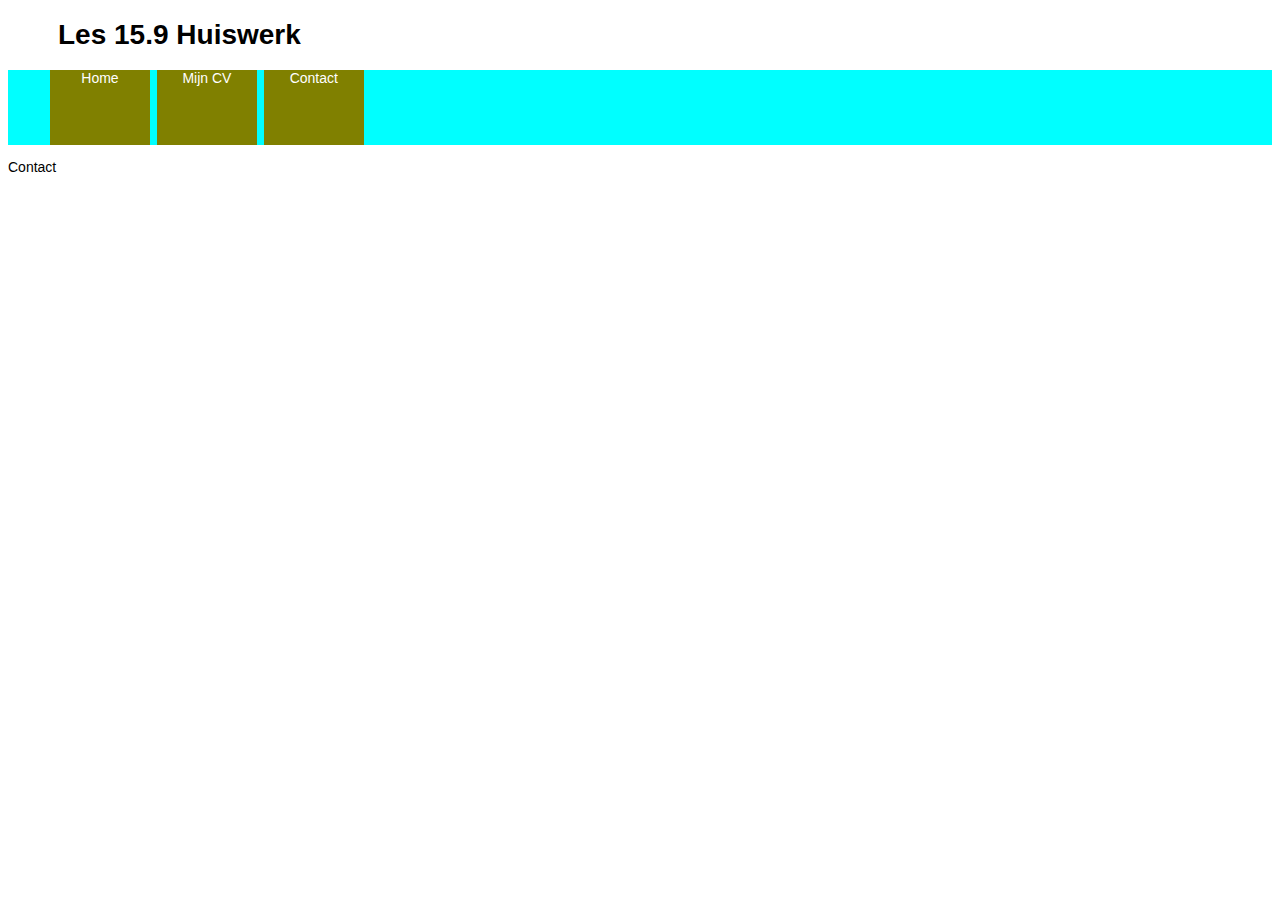
==== contact.html @ 55e27450 "Add files via upload" ====
<!DOCTYPE html>
<html lang="en">
<head>
    <meta charset="UTF-8">
    <meta http-equiv="X-UA-Compatible" content="IE=edge">
    <meta name="viewport" content="width=device-width, initial-scale=1.0">
    <title>15.9 Huiswerk</title>
    <link rel="stylesheet" href="style.css">
</head>
<body>

    <h1>Les 15.9 Huiswerk</h1>
    <header id="header">
    <ul>
        <li><a href="/Les 15.9 Huiswerk/index.html"></a>Home</li>
        <li><a href="/Les 15.9 Huiswerk/mijncv.html"></a>Mijn CV</li>
        <li><a href="/Les 15.9 Huiswerk/contact.html"></a> Contact</li>
    </ul>
</header>
    <p>Contact</p>
</body>
</html>
---- style.css ----
/*HEADER*/
#header {
    background-color: aqua;
    width: 100%;
    min-height: 75px;
    max-height: 150px;

}


body {
    font-family: Verdana, sans-serif;
    font-size: 14px;
    color: black;

}

ul a {
    color: white;
    text-decoration: none;
}

li {
    display: inline-block;
    min-height: 75px;
    max-height: 150px;
    width: 100px;
    text-align: center;
    color: white;
    border-left: 2px solid aqua;
    border-right: 1px solid aqua;
    background-color: olive;
}

li:hover {
    background-color: lightgreen;
    border-left: 2px solid lightgreen;
    border-right: 1px solid lightgreen;

}

li.active {
    background-color: rgb(230, 144, 238);
    border-left: 2px rgb(230, 144, 238);
    border-right: 1px rgb(230, 144, 238);

}

h1 {
    margin-left: 50px;
}
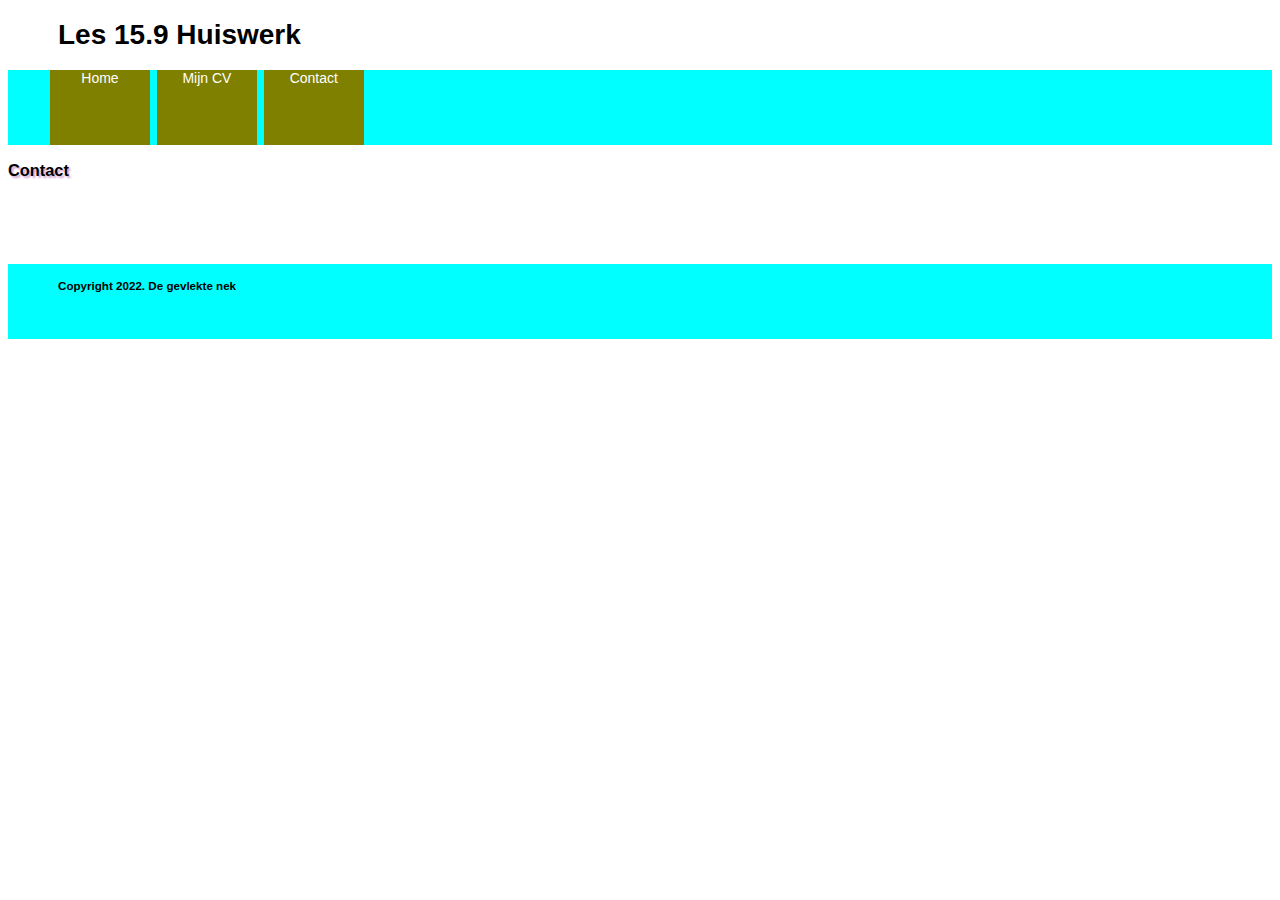
==== commit 64f5167c: "Add files via upload" ====
--- a/contact.html
+++ b/contact.html
@@ -1,5 +1,6 @@
 <!DOCTYPE html>
 <html lang="en">
+
 <head>
     <meta charset="UTF-8">
     <meta http-equiv="X-UA-Compatible" content="IE=edge">
@@ -7,16 +8,27 @@
     <title>15.9 Huiswerk</title>
     <link rel="stylesheet" href="style.css">
 </head>
+
 <body>
 
     <h1>Les 15.9 Huiswerk</h1>
-    <header id="header">
-    <ul>
-        <li><a href="/Les 15.9 Huiswerk/index.html"></a>Home</li>
-        <li><a href="/Les 15.9 Huiswerk/mijncv.html"></a>Mijn CV</li>
-        <li><a href="/Les 15.9 Huiswerk/contact.html"></a> Contact</li>
-    </ul>
-</header>
-    <p>Contact</p>
+    <header class="header">
+        <ul>
+            <li><a href="index.html">Home</a></li>
+            <li><a href="mijncv.html">Mijn CV</a></li>
+            <li><a href="contact.html">Contact</a></li>
+        </ul>
+    </header>
+
+    <p>
+    <h3>Contact</h3>
+    <br>
+    
+
+    <br><br>
+    <footer class="footer">
+        <h5>Copyright 2022. De gevlekte nek</h5>
+    </footer>
 </body>
+
 </html>--- a/style.css
+++ b/style.css
@@ -1,10 +1,23 @@
-/*HEADER*/
-#header {
+.button {
+    background-color: #4CAF50; /* Green */
+    border: none;
+    color: white;
+    padding: 15px 32px;
+    text-align: center;
+    text-decoration: none;
+    display: inline-block;
+    font-size: 16px;
+    margin: 4px 2px;
+    cursor: pointer;
+  }
+
+
+
+.header {
     background-color: aqua;
     width: 100%;
     min-height: 75px;
     max-height: 150px;
-
 }
 
 
@@ -12,7 +25,6 @@
     font-family: Verdana, sans-serif;
     font-size: 14px;
     color: black;
-
 }
 
 ul a {
@@ -36,16 +48,37 @@
     background-color: lightgreen;
     border-left: 2px solid lightgreen;
     border-right: 1px solid lightgreen;
-
 }
 
 li.active {
     background-color: rgb(230, 144, 238);
     border-left: 2px rgb(230, 144, 238);
     border-right: 1px rgb(230, 144, 238);
-
 }
 
 h1 {
     margin-left: 50px;
+}
+
+#giraffe {
+    min-width: 200px;
+    max-width: 1000px;
+}
+
+h3 {
+    text-shadow: 2px 2px 2px rgb(208, 163, 208);
+}
+
+h5 {
+    padding-left: 50px;
+    padding-top: 15px;
+
+}
+
+.footer {
+    background-color: aqua;
+    width: 100%;
+    min-height: 75px;
+    max-height: 150px;
+
 }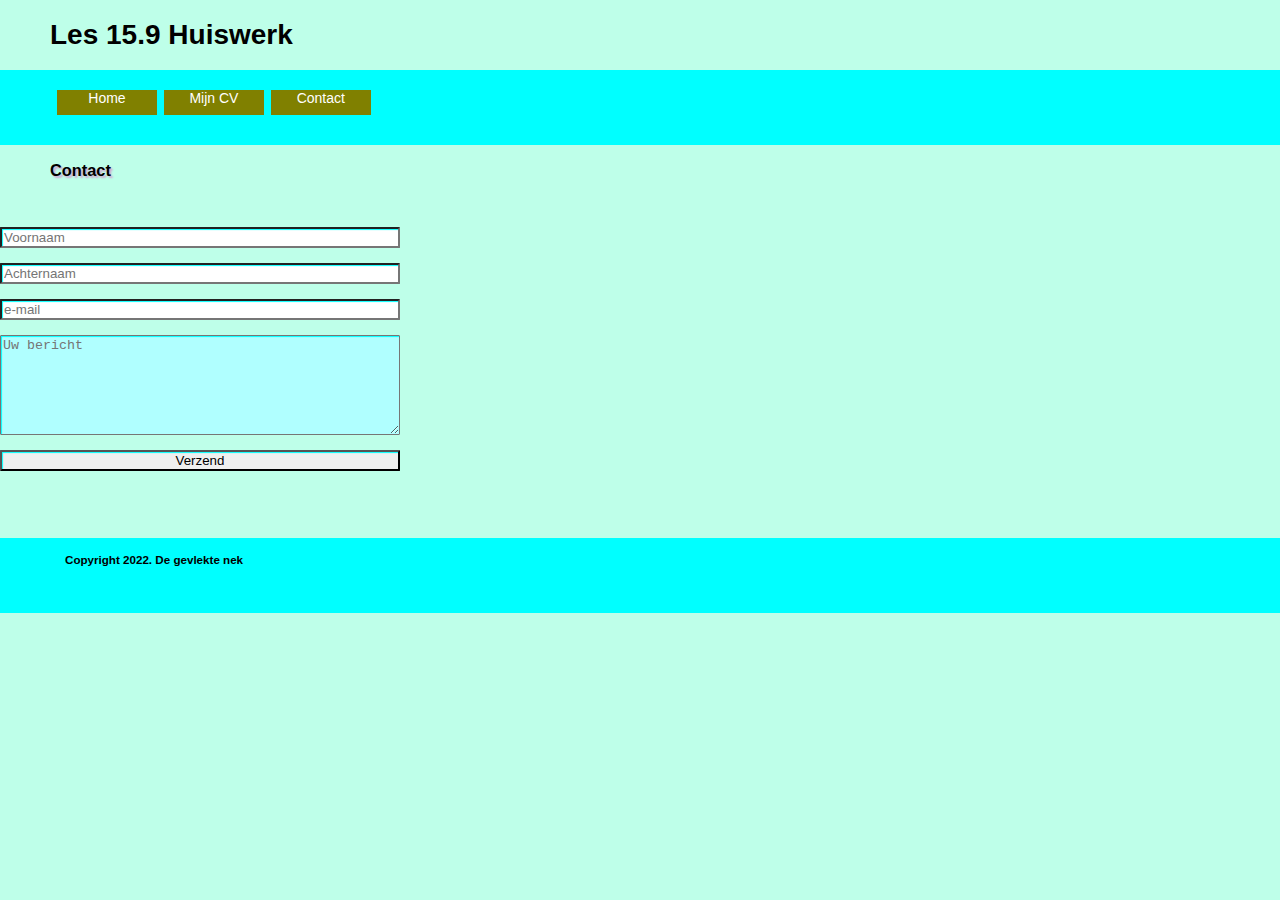
==== commit 952330c8: "Add files via upload" ====
--- a/contact.html
+++ b/contact.html
@@ -23,8 +23,13 @@
     <p>
     <h3>Contact</h3>
     <br>
-    
-
+    <form>
+        <input type="text" placeholder="Voornaam">
+        <input type="text" placeholder="Achternaam">
+        <input type="text" placeholder="e-mail">
+        <textarea placeholder="Uw bericht"></textarea>
+        <button>Verzend</button>
+    </form>
     <br><br>
     <footer class="footer">
         <h5>Copyright 2022. De gevlekte nek</h5>
--- a/style.css
+++ b/style.css
@@ -1,84 +1,92 @@
-.button {
-    background-color: #4CAF50; /* Green */
-    border: none;
-    color: white;
-    padding: 15px 32px;
-    text-align: center;
-    text-decoration: none;
-    display: inline-block;
-    font-size: 16px;
-    margin: 4px 2px;
-    cursor: pointer;
-  }
-
-
-
 .header {
     background-color: aqua;
     width: 100%;
     min-height: 75px;
     max-height: 150px;
+    padding-left: 15px;
 }
-
-
 body {
     font-family: Verdana, sans-serif;
     font-size: 14px;
     color: black;
+    margin: auto;
+    background-color: rgb(190, 255, 233);
 }
-
 ul a {
     color: white;
     text-decoration: none;
 }
-
 li {
     display: inline-block;
-    min-height: 75px;
-    max-height: 150px;
+    height: 25px;
     width: 100px;
+    margin-top: 20px;
     text-align: center;
     color: white;
     border-left: 2px solid aqua;
     border-right: 1px solid aqua;
     background-color: olive;
 }
-
 li:hover {
     background-color: lightgreen;
     border-left: 2px solid lightgreen;
     border-right: 1px solid lightgreen;
 }
-
 li.active {
     background-color: rgb(230, 144, 238);
     border-left: 2px rgb(230, 144, 238);
     border-right: 1px rgb(230, 144, 238);
 }
-
 h1 {
     margin-left: 50px;
 }
-
 #giraffe {
     min-width: 200px;
-    max-width: 1000px;
+    max-width: 600px;
 }
-
 h3 {
     text-shadow: 2px 2px 2px rgb(208, 163, 208);
+    margin-left: 50px;
 }
-
 h5 {
     padding-left: 50px;
     padding-top: 15px;
-
+}
+table {
+    text-align: left;
+    min-width: 50%;
+    max-width: 650px;
+    margin-left: 50px;
+    border-style: solid;
 }
 
+input[type="text"],
+input[type="text"],
+input[type="e-mail"],
+textarea, 
+button {
+    display: block;
+    margin: 15px 0px;
+    width: 400px;
+    box-sizing: border-box;
+    border-radius: 1px;
+    box-shadow: inset 1px 1px 1px aqua;
+}
+button:active {
+    background-color: aqua;
+    color: black;
+    border-radius: 1px;
+    box-shadow: inset 2px 2px 5px rgb(208, 163, 208);
+}
+textarea {
+    height: 100px;
+    width: 400px;
+    background-color: rgb(176, 255, 255);
+}
 .footer {
     background-color: aqua;
     width: 100%;
     min-height: 75px;
     max-height: 150px;
-
+    padding-left: 15px;
 }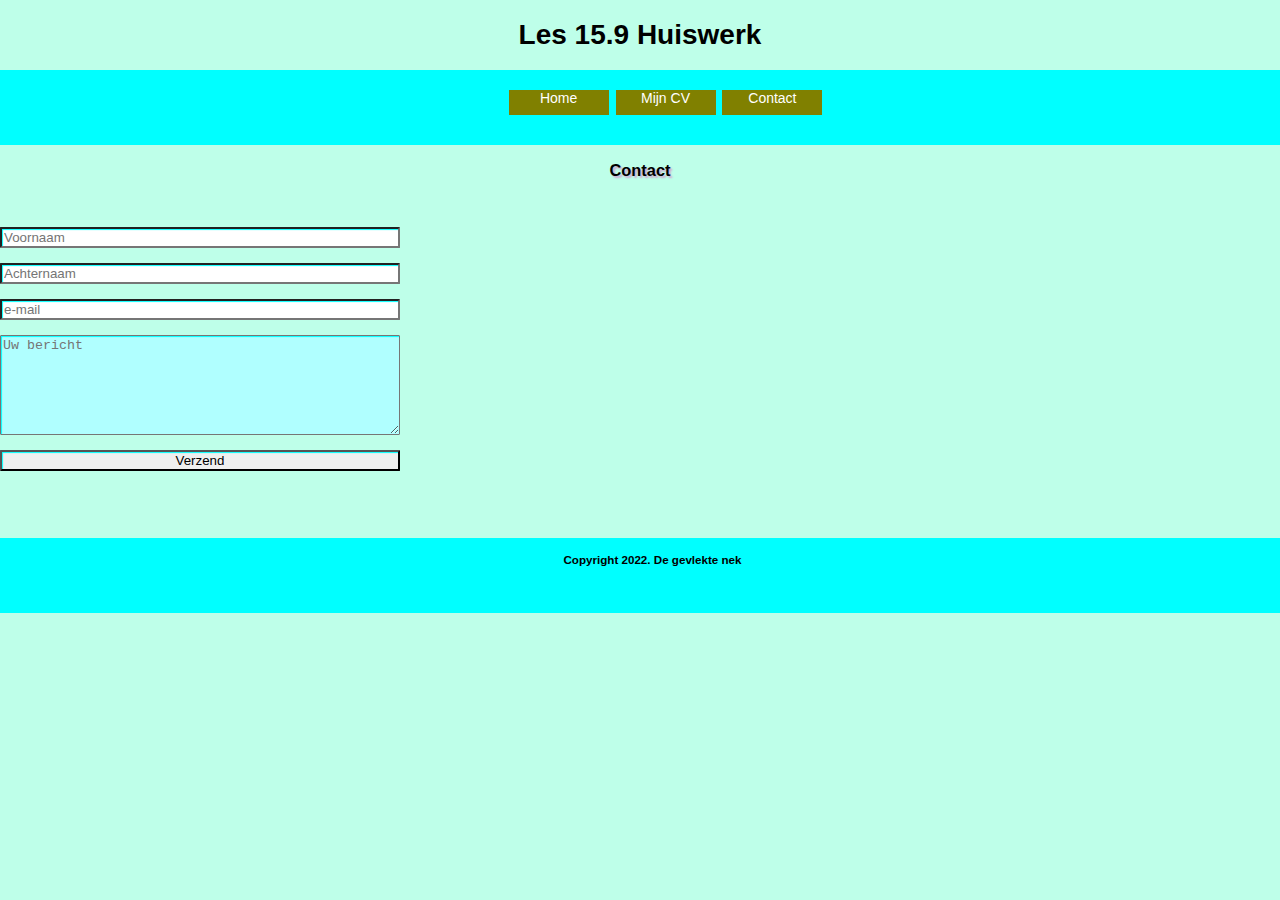
==== commit b5213482: "Add files via upload" ====
--- a/contact.html
+++ b/contact.html
@@ -20,7 +20,7 @@
         </ul>
     </header>
 
-    <p>
+    
     <h3>Contact</h3>
     <br>
     <form>
--- a/style.css
+++ b/style.css
@@ -3,67 +3,77 @@
     width: 100%;
     min-height: 75px;
     max-height: 150px;
-    padding-left: 15px;
+    padding-left: 5px;
 }
+
 body {
     font-family: Verdana, sans-serif;
     font-size: 14px;
     color: black;
     margin: auto;
     background-color: rgb(190, 255, 233);
+    text-align: center;
 }
+
+p   {
+    text-align: left
+}
+
 ul a {
     color: white;
     text-decoration: none;
 }
+
 li {
     display: inline-block;
     height: 25px;
     width: 100px;
     margin-top: 20px;
-    text-align: center;
     color: white;
     border-left: 2px solid aqua;
     border-right: 1px solid aqua;
     background-color: olive;
 }
+
 li:hover {
     background-color: lightgreen;
     border-left: 2px solid lightgreen;
     border-right: 1px solid lightgreen;
 }
+
 li.active {
     background-color: rgb(230, 144, 238);
     border-left: 2px rgb(230, 144, 238);
     border-right: 1px rgb(230, 144, 238);
 }
-h1 {
-    margin-left: 50px;
+#giraffe {
+    display: block;
+    margin-left: auto;
+    margin-right: auto;
+    width: 40%;
 }
-#giraffe {
-    min-width: 200px;
-    max-width: 600px;
-}
+
 h3 {
     text-shadow: 2px 2px 2px rgb(208, 163, 208);
-    margin-left: 50px;
 }
+
 h5 {
-    padding-left: 50px;
     padding-top: 15px;
+    padding-left: 15px;
 }
+
 table {
     text-align: left;
     min-width: 50%;
     max-width: 650px;
-    margin-left: 50px;
+    margin: auto;
     border-style: solid;
 }
 
 input[type="text"],
 input[type="text"],
 input[type="e-mail"],
-textarea, 
+textarea,
 button {
     display: block;
     margin: 15px 0px;
@@ -72,21 +82,24 @@
     border-radius: 1px;
     box-shadow: inset 1px 1px 1px aqua;
 }
+
 button:active {
     background-color: aqua;
     color: black;
     border-radius: 1px;
     box-shadow: inset 2px 2px 5px rgb(208, 163, 208);
 }
+
 textarea {
     height: 100px;
     width: 400px;
     background-color: rgb(176, 255, 255);
 }
+
 .footer {
     background-color: aqua;
     width: 100%;
     min-height: 75px;
     max-height: 150px;
-    padding-left: 15px;
+    padding-left: 5px;
 }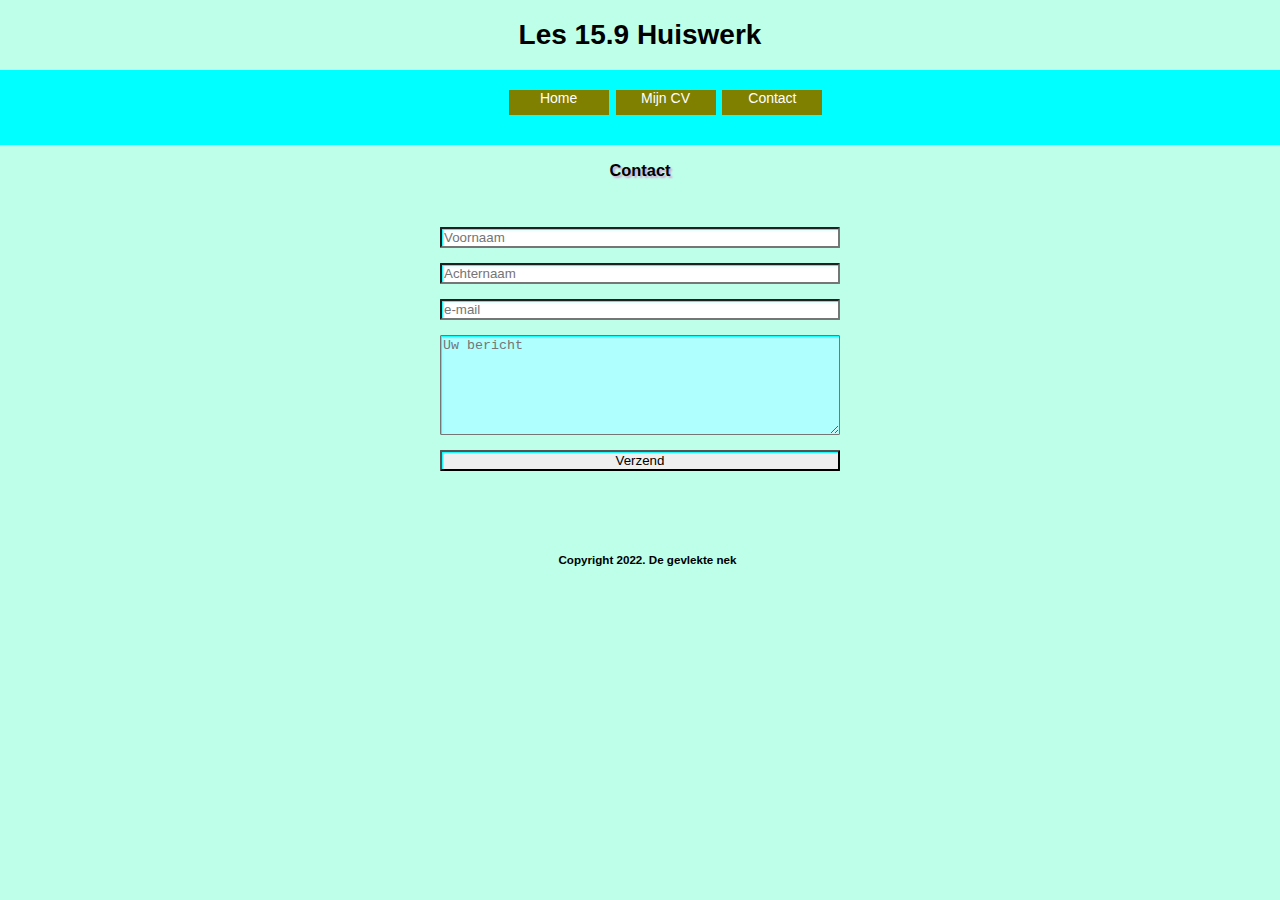
==== commit 0456eb7b: "Add files via upload" ====
--- a/contact.html
+++ b/contact.html
@@ -20,10 +20,10 @@
         </ul>
     </header>
 
-    
+
     <h3>Contact</h3>
     <br>
-    <form>
+    <form class="contactformulier">
         <input type="text" placeholder="Voornaam">
         <input type="text" placeholder="Achternaam">
         <input type="text" placeholder="e-mail">
@@ -31,7 +31,7 @@
         <button>Verzend</button>
     </form>
     <br><br>
-    <footer class="footer">
+    <footer>
         <h5>Copyright 2022. De gevlekte nek</h5>
     </footer>
 </body>
--- a/style.css
+++ b/style.css
@@ -15,7 +15,7 @@
     text-align: center;
 }
 
-p   {
+p {
     text-align: left
 }
 
@@ -46,6 +46,7 @@
     border-left: 2px rgb(230, 144, 238);
     border-right: 1px rgb(230, 144, 238);
 }
+
 #giraffe {
     display: block;
     margin-left: auto;
@@ -78,6 +79,8 @@
     display: block;
     margin: 15px 0px;
     width: 400px;
+    margin-left: auto;
+    margin-right: auto;
     box-sizing: border-box;
     border-radius: 1px;
     box-shadow: inset 1px 1px 1px aqua;
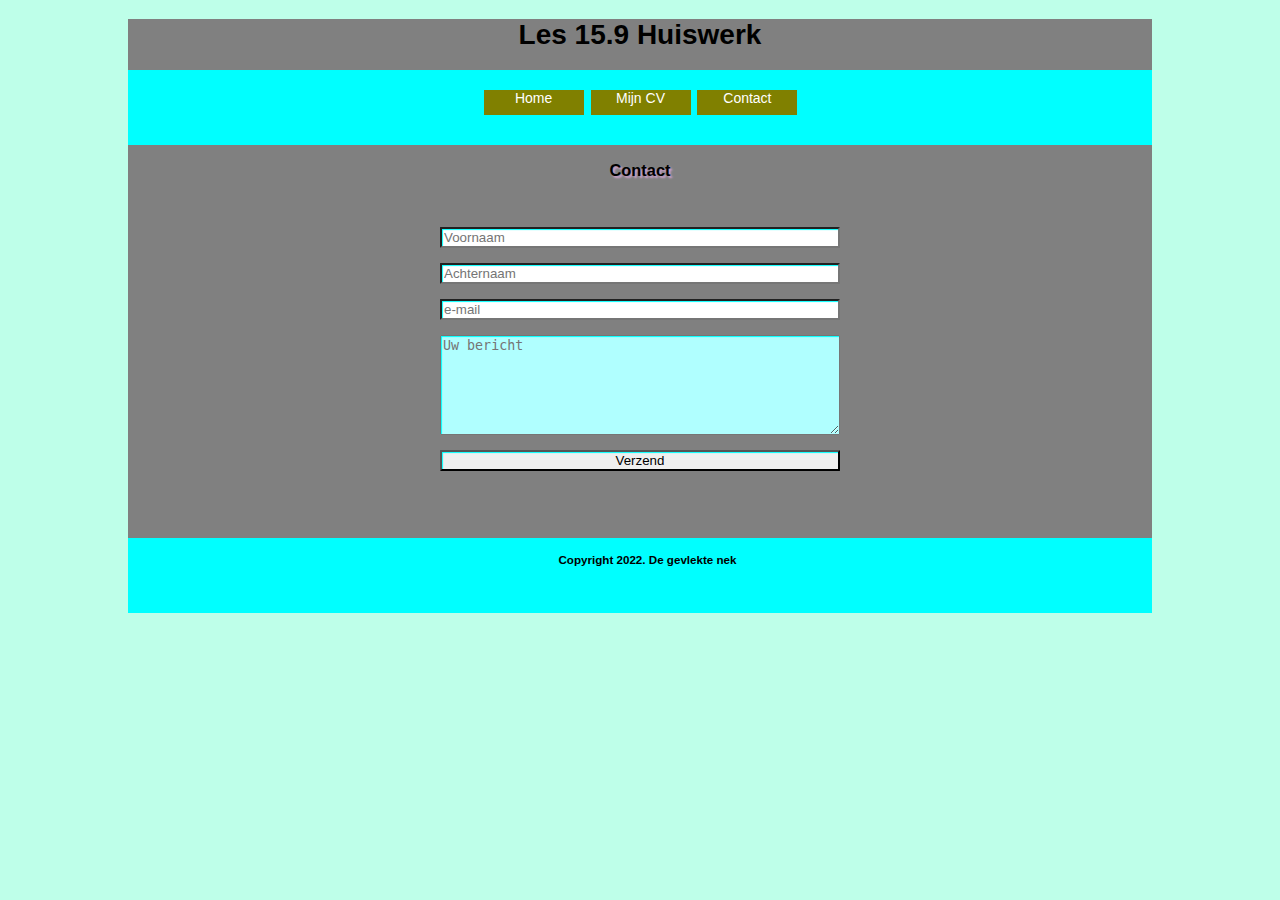
==== commit 3a7516d2: "Add files via upload" ====
--- a/contact.html
+++ b/contact.html
@@ -10,30 +10,31 @@
 </head>
 
 <body>
-
-    <h1>Les 15.9 Huiswerk</h1>
-    <header class="header">
-        <ul>
-            <li><a href="index.html">Home</a></li>
-            <li><a href="mijncv.html">Mijn CV</a></li>
-            <li><a href="contact.html">Contact</a></li>
-        </ul>
-    </header>
+    <div>
+        <h1>Les 15.9 Huiswerk</h1>
+        <header class="header">
+            <ul>
+                <li><a href="index.html">Home</a></li>
+                <li><a href="mijncv.html">Mijn CV</a></li>
+                <li><a href="contact.html">Contact</a></li>
+            </ul>
+        </header>
 
 
-    <h3>Contact</h3>
-    <br>
-    <form class="contactformulier">
-        <input type="text" placeholder="Voornaam">
-        <input type="text" placeholder="Achternaam">
-        <input type="text" placeholder="e-mail">
-        <textarea placeholder="Uw bericht"></textarea>
-        <button>Verzend</button>
-    </form>
-    <br><br>
-    <footer>
-        <h5>Copyright 2022. De gevlekte nek</h5>
-    </footer>
+        <h3>Contact</h3>
+        <br>
+        <form class="contactformulier">
+            <input type="text" placeholder="Voornaam">
+            <input type="text" placeholder="Achternaam">
+            <input type="text" placeholder="e-mail">
+            <textarea placeholder="Uw bericht"></textarea>
+            <button>Verzend</button>
+        </form>
+        <br><br>
+        <footer class="footer">
+            <h5>Copyright 2022. De gevlekte nek</h5>
+        </footer>
+    </div>
 </body>
 
 </html>--- a/style.css
+++ b/style.css
@@ -3,7 +3,6 @@
     width: 100%;
     min-height: 75px;
     max-height: 150px;
-    padding-left: 5px;
 }
 
 body {
@@ -14,14 +13,18 @@
     background-color: rgb(190, 255, 233);
     text-align: center;
 }
-
 p {
-    text-align: left
+    text-align: left;
 }
 
-ul a {
+div {
+    background-color: grey; margin: 0 10%;
+}
+
+ul, a {
     color: white;
     text-decoration: none;
+    padding: 0px;
 }
 
 li {
@@ -69,6 +72,7 @@
     max-width: 650px;
     margin: auto;
     border-style: solid;
+    background-color: rgb(176, 255, 255);
 }
 
 input[type="text"],
@@ -77,10 +81,8 @@
 textarea,
 button {
     display: block;
-    margin: 15px 0px;
+    margin: 15px auto;
     width: 400px;
-    margin-left: auto;
-    margin-right: auto;
     box-sizing: border-box;
     border-radius: 1px;
     box-shadow: inset 1px 1px 1px aqua;
@@ -104,5 +106,4 @@
     width: 100%;
     min-height: 75px;
     max-height: 150px;
-    padding-left: 5px;
 }